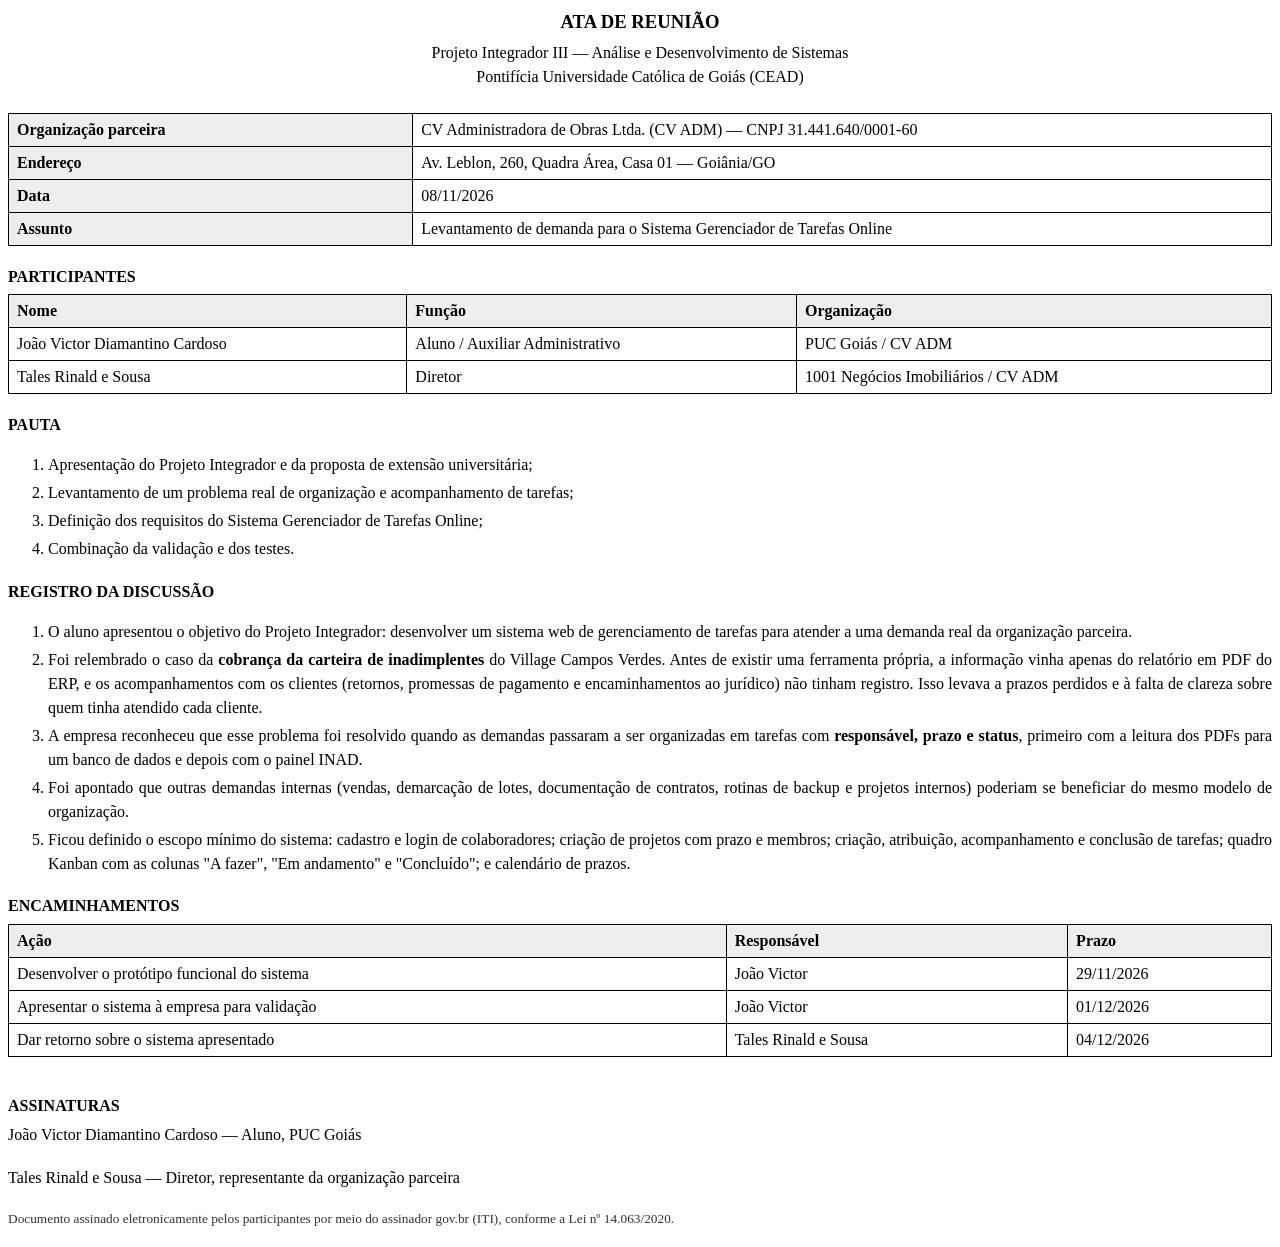
==== entregas/ata/ata.html @ e09a2abf "Junta as entregas do PI III-B (documentação, ata, plano e roteiro) em entregas/ git-subtree-dir: ent" ====
<!doctype html>
<html lang="pt-BR">
<head>
<meta charset="utf-8">
<title>Ata de Reunião — Projeto Integrador III</title>
<style>
  @page { size: A4; margin: 2.5cm 2cm 2cm 3cm; }
  body { font-family: "Times New Roman", serif; font-size: 12pt; line-height: 1.5; color: #000; }
  h1 { text-align: center; font-size: 14pt; margin: 0 0 4pt; }
  .sub { text-align: center; margin: 0 0 18pt; }
  h2 { font-size: 12pt; margin: 14pt 0 4pt; text-transform: uppercase; }
  table { width: 100%; border-collapse: collapse; margin: 4pt 0; }
  th, td { border: 1px solid #000; padding: 3pt 6pt; text-align: left; vertical-align: top; }
  th { background: #eee; }
  p, li { text-align: justify; margin: 3pt 0; }
  .assinaturas { margin-top: 28pt; page-break-inside: avoid; }
  .assinaturas p { text-align: left; margin: 0 0 14pt; }
  .nota { font-size: 10pt; color: #333; }
</style>
</head>
<body>
<h1>ATA DE REUNIÃO</h1>
<p class="sub">Projeto Integrador III — Análise e Desenvolvimento de Sistemas<br>Pontifícia Universidade Católica de Goiás (CEAD)</p>

<table>
  <tr><th style="width:32%">Organização parceira</th><td>CV Administradora de Obras Ltda. (CV ADM) — CNPJ 31.441.640/0001-60</td></tr>
  <tr><th>Endereço</th><td>Av. Leblon, 260, Quadra Área, Casa 01 — Goiânia/GO</td></tr>
  <tr><th>Data</th><td>08/11/2026</td></tr>
  <tr><th>Assunto</th><td>Levantamento de demanda para o Sistema Gerenciador de Tarefas Online</td></tr>
</table>

<h2>Participantes</h2>
<table>
  <tr><th>Nome</th><th>Função</th><th>Organização</th></tr>
  <tr><td>João Victor Diamantino Cardoso</td><td>Aluno / Auxiliar Administrativo</td><td>PUC Goiás / CV ADM</td></tr>
  <tr><td>Tales Rinald e Sousa</td><td>Diretor</td><td>1001 Negócios Imobiliários / CV ADM</td></tr>
</table>

<h2>Pauta</h2>
<ol>
  <li>Apresentação do Projeto Integrador e da proposta de extensão universitária;</li>
  <li>Levantamento de um problema real de organização e acompanhamento de tarefas;</li>
  <li>Definição dos requisitos do Sistema Gerenciador de Tarefas Online;</li>
  <li>Combinação da validação e dos testes.</li>
</ol>

<h2>Registro da discussão</h2>
<ol>
  <li>O aluno apresentou o objetivo do Projeto Integrador: desenvolver um sistema web de gerenciamento de tarefas para atender a uma demanda real da organização parceira.</li>
  <li>Foi relembrado o caso da <b>cobrança da carteira de inadimplentes</b> do Village Campos Verdes. Antes de existir uma ferramenta própria, a informação vinha apenas do relatório em PDF do ERP, e os acompanhamentos com os clientes (retornos, promessas de pagamento e encaminhamentos ao jurídico) não tinham registro. Isso levava a prazos perdidos e à falta de clareza sobre quem tinha atendido cada cliente.</li>
  <li>A empresa reconheceu que esse problema foi resolvido quando as demandas passaram a ser organizadas em tarefas com <b>responsável, prazo e status</b>, primeiro com a leitura dos PDFs para um banco de dados e depois com o painel INAD.</li>
  <li>Foi apontado que outras demandas internas (vendas, demarcação de lotes, documentação de contratos, rotinas de backup e projetos internos) poderiam se beneficiar do mesmo modelo de organização.</li>
  <li>Ficou definido o escopo mínimo do sistema: cadastro e login de colaboradores; criação de projetos com prazo e membros; criação, atribuição, acompanhamento e conclusão de tarefas; quadro Kanban com as colunas "A fazer", "Em andamento" e "Concluído"; e calendário de prazos.</li>
</ol>

<h2>Encaminhamentos</h2>
<table>
  <tr><th>Ação</th><th>Responsável</th><th>Prazo</th></tr>
  <tr><td>Desenvolver o protótipo funcional do sistema</td><td>João Victor</td><td>29/11/2026</td></tr>
  <tr><td>Apresentar o sistema à empresa para validação</td><td>João Victor</td><td>01/12/2026</td></tr>
  <tr><td>Dar retorno sobre o sistema apresentado</td><td>Tales Rinald e Sousa</td><td>04/12/2026</td></tr>
</table>

<div class="assinaturas">
  <h2>Assinaturas</h2>
  <p>João Victor Diamantino Cardoso — Aluno, PUC Goiás</p>
  <p>Tales Rinald e Sousa — Diretor, representante da organização parceira</p>
  <p class="nota">Documento assinado eletronicamente pelos participantes por meio do assinador gov.br (ITI), conforme a Lei nº 14.063/2020.</p>
</div>
</body>
</html>
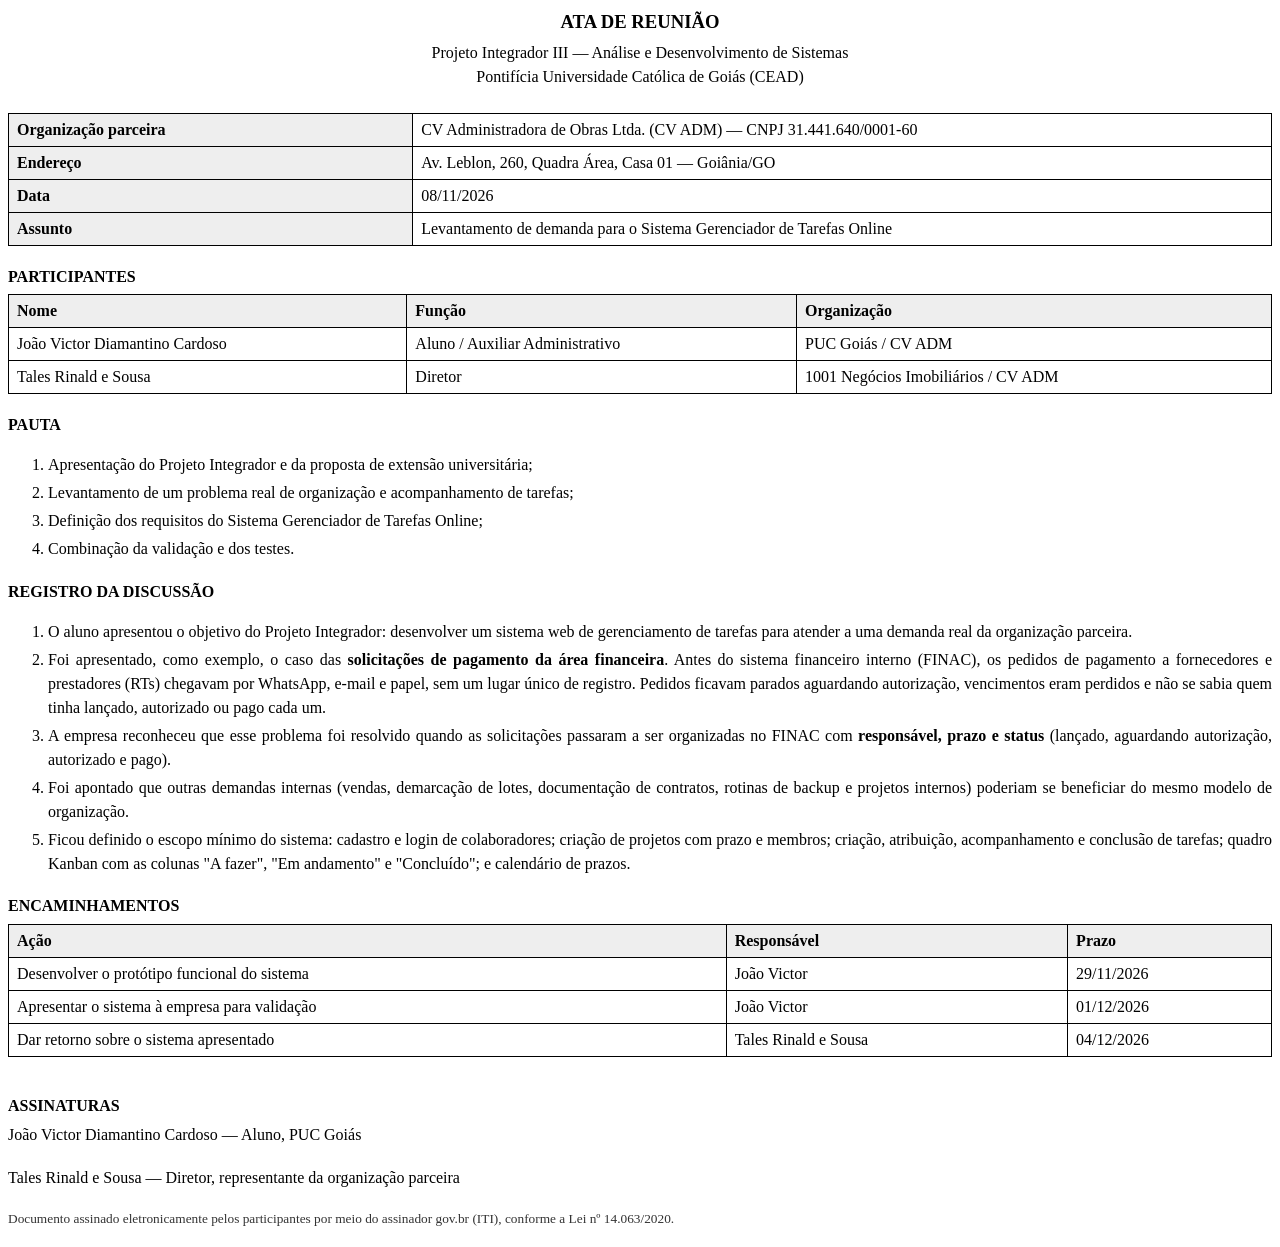
==== commit 33c05276: "Entregas atualizadas e links para o repositório único do PI III-B - Ata: registro da discussão com o" ====
--- a/entregas/ata/ata.html
+++ b/entregas/ata/ata.html
@@ -47,8 +47,8 @@
 <h2>Registro da discussão</h2>
 <ol>
   <li>O aluno apresentou o objetivo do Projeto Integrador: desenvolver um sistema web de gerenciamento de tarefas para atender a uma demanda real da organização parceira.</li>
-  <li>Foi relembrado o caso da <b>cobrança da carteira de inadimplentes</b> do Village Campos Verdes. Antes de existir uma ferramenta própria, a informação vinha apenas do relatório em PDF do ERP, e os acompanhamentos com os clientes (retornos, promessas de pagamento e encaminhamentos ao jurídico) não tinham registro. Isso levava a prazos perdidos e à falta de clareza sobre quem tinha atendido cada cliente.</li>
-  <li>A empresa reconheceu que esse problema foi resolvido quando as demandas passaram a ser organizadas em tarefas com <b>responsável, prazo e status</b>, primeiro com a leitura dos PDFs para um banco de dados e depois com o painel INAD.</li>
+  <li>Foi apresentado, como exemplo, o caso das <b>solicitações de pagamento da área financeira</b>. Antes do sistema financeiro interno (FINAC), os pedidos de pagamento a fornecedores e prestadores (RTs) chegavam por WhatsApp, e-mail e papel, sem um lugar único de registro. Pedidos ficavam parados aguardando autorização, vencimentos eram perdidos e não se sabia quem tinha lançado, autorizado ou pago cada um.</li>
+  <li>A empresa reconheceu que esse problema foi resolvido quando as solicitações passaram a ser organizadas no FINAC com <b>responsável, prazo e status</b> (lançado, aguardando autorização, autorizado e pago).</li>
   <li>Foi apontado que outras demandas internas (vendas, demarcação de lotes, documentação de contratos, rotinas de backup e projetos internos) poderiam se beneficiar do mesmo modelo de organização.</li>
   <li>Ficou definido o escopo mínimo do sistema: cadastro e login de colaboradores; criação de projetos com prazo e membros; criação, atribuição, acompanhamento e conclusão de tarefas; quadro Kanban com as colunas "A fazer", "Em andamento" e "Concluído"; e calendário de prazos.</li>
 </ol>
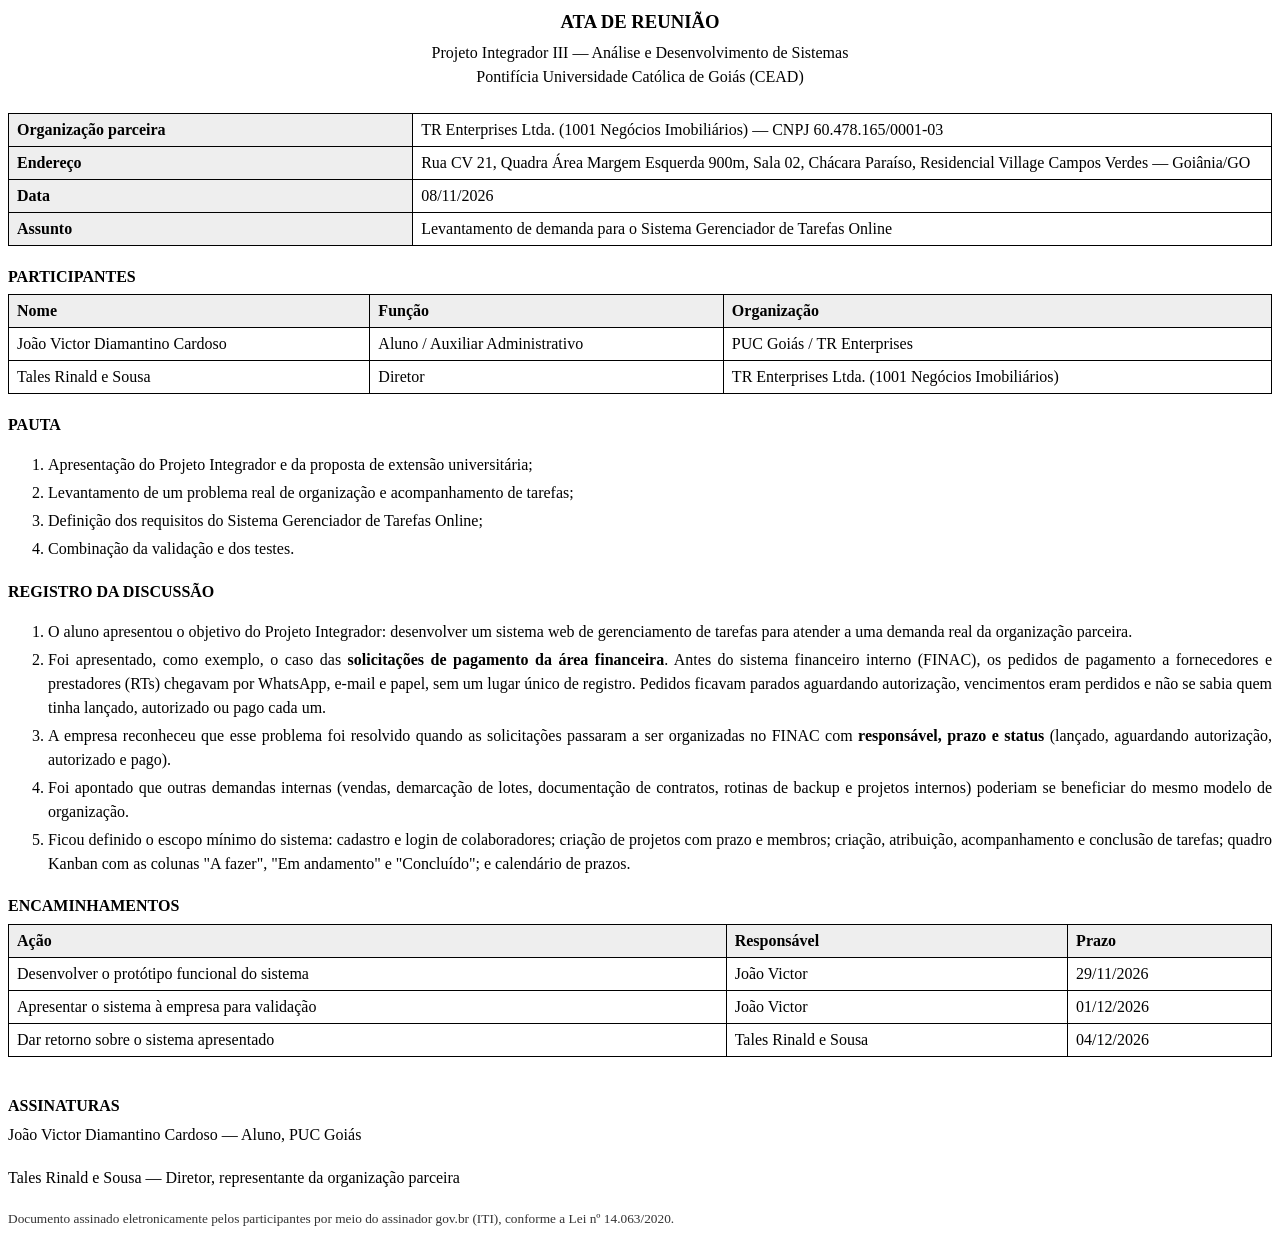
==== commit 50e9ba07: "Organização parceira: TR Enterprises em todos os documentos - Ata refeita como Ata-Reuniao-TR-Enterp" ====
--- a/entregas/ata/ata.html
+++ b/entregas/ata/ata.html
@@ -23,8 +23,8 @@
 <p class="sub">Projeto Integrador III — Análise e Desenvolvimento de Sistemas<br>Pontifícia Universidade Católica de Goiás (CEAD)</p>
 
 <table>
-  <tr><th style="width:32%">Organização parceira</th><td>CV Administradora de Obras Ltda. (CV ADM) — CNPJ 31.441.640/0001-60</td></tr>
-  <tr><th>Endereço</th><td>Av. Leblon, 260, Quadra Área, Casa 01 — Goiânia/GO</td></tr>
+  <tr><th style="width:32%">Organização parceira</th><td>TR Enterprises Ltda. (1001 Negócios Imobiliários) — CNPJ 60.478.165/0001-03</td></tr>
+  <tr><th>Endereço</th><td>Rua CV 21, Quadra Área Margem Esquerda 900m, Sala 02, Chácara Paraíso, Residencial Village Campos Verdes — Goiânia/GO</td></tr>
   <tr><th>Data</th><td>08/11/2026</td></tr>
   <tr><th>Assunto</th><td>Levantamento de demanda para o Sistema Gerenciador de Tarefas Online</td></tr>
 </table>
@@ -32,8 +32,8 @@
 <h2>Participantes</h2>
 <table>
   <tr><th>Nome</th><th>Função</th><th>Organização</th></tr>
-  <tr><td>João Victor Diamantino Cardoso</td><td>Aluno / Auxiliar Administrativo</td><td>PUC Goiás / CV ADM</td></tr>
-  <tr><td>Tales Rinald e Sousa</td><td>Diretor</td><td>1001 Negócios Imobiliários / CV ADM</td></tr>
+  <tr><td>João Victor Diamantino Cardoso</td><td>Aluno / Auxiliar Administrativo</td><td>PUC Goiás / TR Enterprises</td></tr>
+  <tr><td>Tales Rinald e Sousa</td><td>Diretor</td><td>TR Enterprises Ltda. (1001 Negócios Imobiliários)</td></tr>
 </table>
 
 <h2>Pauta</h2>
